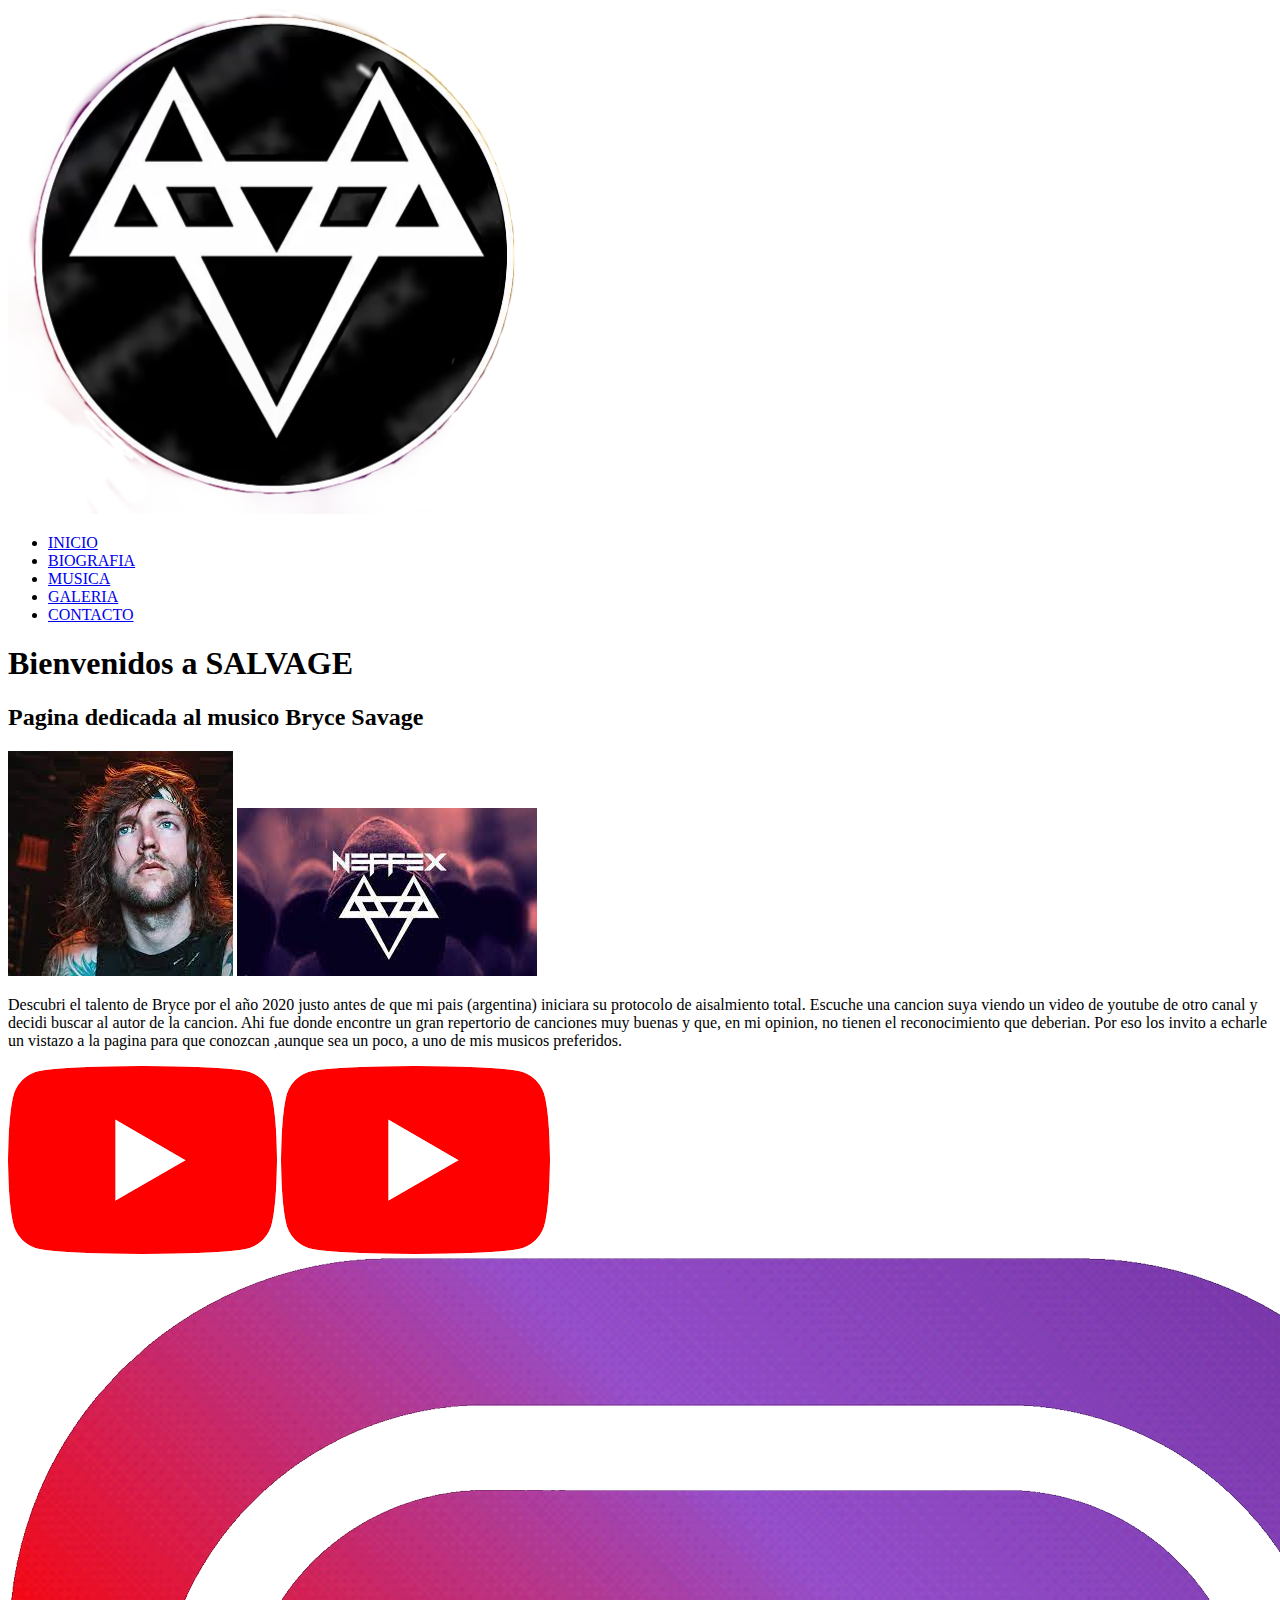
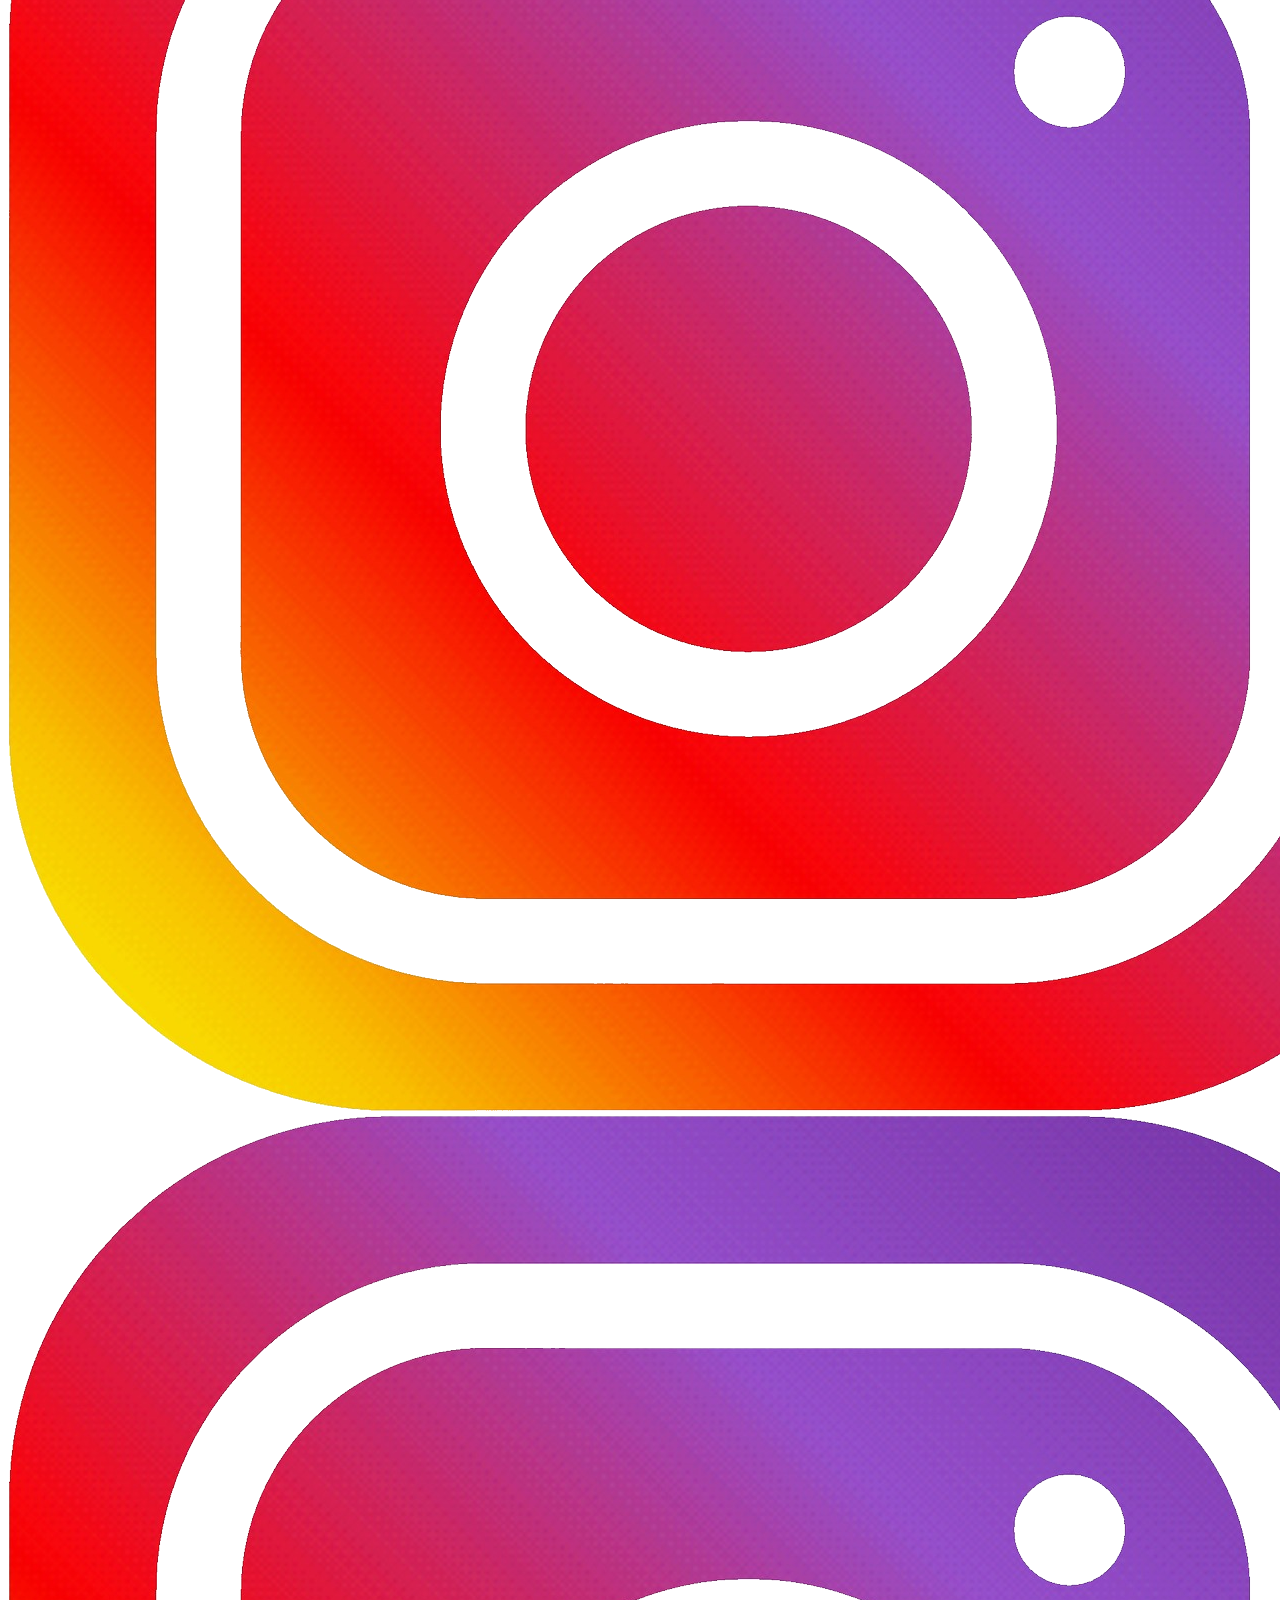
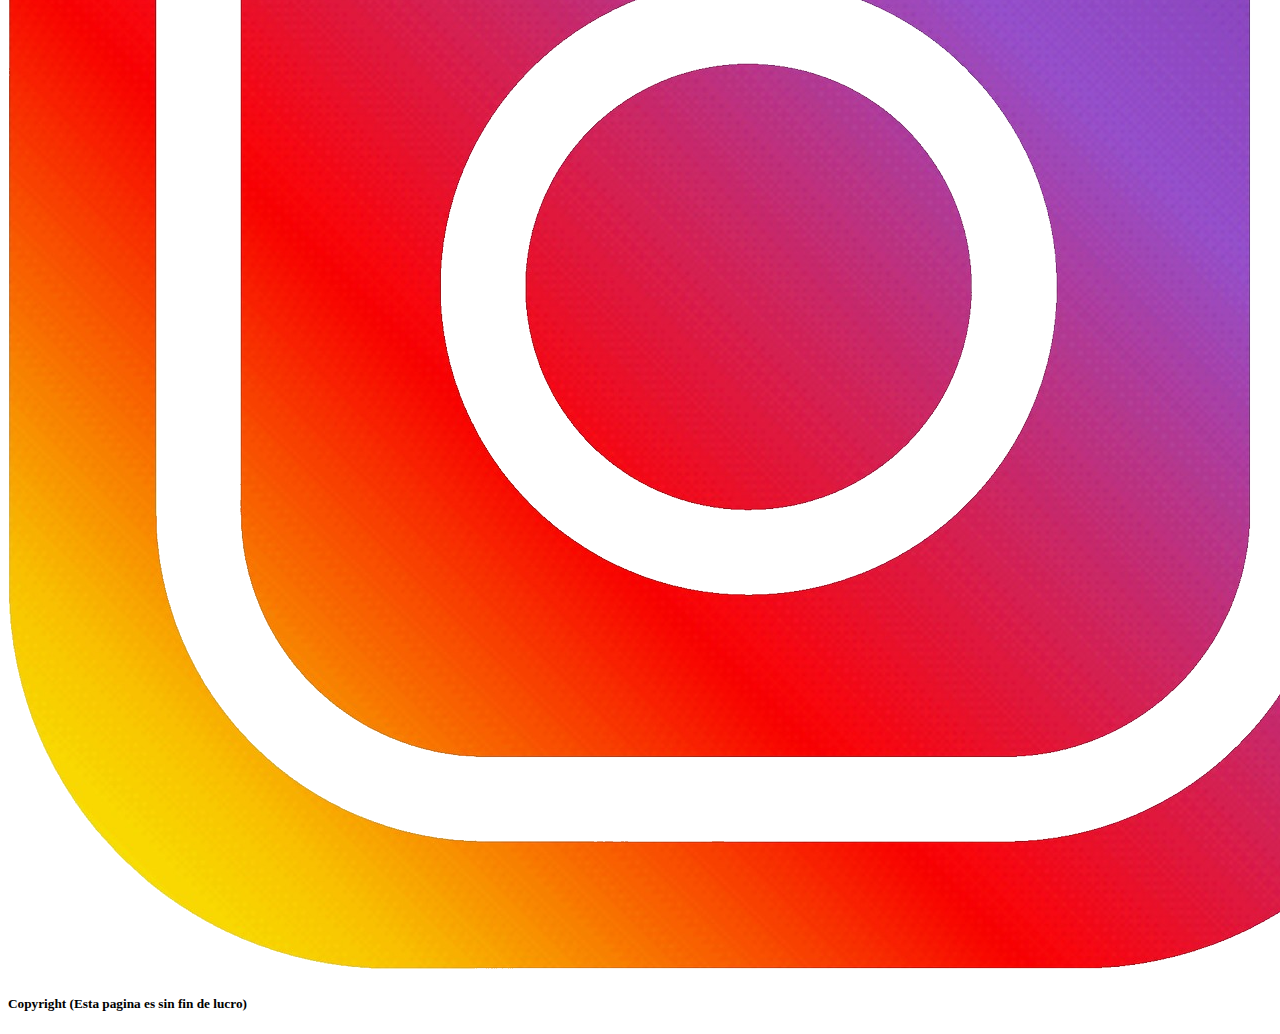
==== index.html @ 9ff4a9f7 "Rename Index.html to index.html" ====
<!DOCTYPE html>
<html lang="es">
<head>
    <meta charset="UTF-8">
    <meta http-equiv="X-UA-Compatible" content="IE=Edge"> <!-- compatibilidad con Edge -->
    <meta name="viewport" content="width=device-width, initial-scale=1.0">
    <title>Salvage</title> <!-- titulo del sitio visto en la pestaña del navegador --> 

    <link rel="stylesheet" href="css/estilos.css">
    <link rel="shortcut icon" href="Imagenes/nefeex logo 2.png">
</head>
<body class="bodyindex"> <!-- todo el sitio, lo q se ve en la pag -->
<!--etiqueta cerrada-->

       

         <header class="headerindex">
                
                <nav class="menuprincipal">
                    <img src="Imagenes/nefeex logo 2.png" class="imagenlogo">
                    <ul>
                    <li><a href="index.html">INICIO</a></li> 
                    <li><a href="Paginas/Biografia.html">BIOGRAFIA</a></li>    
                    <li><a href="Paginas/Musica.html">MUSICA</a></li>
                    <li><a href="Paginas/Galeria.html">GALERIA</a></li>
                    <li><a href="Paginas/Contacto.html">CONTACTO</a></li>
                </ul>
                    </nav>
                    </header>

                    <main class="mainstyle">
                        <section>

                        <h1>Bienvenidos a SALVAGE</h1>   <!-- solo hay 1 H1 por pagina -->
        
                        <h2>Pagina dedicada al musico Bryce Savage</h2>
                
                    
                <div class="div1">
                    <img src="Imagenes/bryce 1.jpg">
                    <img src="Imagenes/nefeex.jpg">

                    <p class="texto">Descubri el talento de Bryce por el año 2020 justo antes de que mi pais (argentina) iniciara su
                        protocolo de aisalmiento total. Escuche una cancion suya viendo un video de youtube de otro canal
                        y decidi buscar al autor de la cancion. Ahi fue donde encontre un gran repertorio de canciones muy buenas
                        y que, en mi opinion, no tienen el reconocimiento que deberian. Por eso los invito a echarle un vistazo a la 
                        pagina para que conozcan ,aunque sea un poco, a uno de mis musicos preferidos.
                    </p>

                </section>
                    </main>

            <footer class="footerstyle">
                <!-- pie de pagina -->
            <div>
                    <a href="https://www.youtube.com/c/BryceSavageOfficial"target="_blank"><img src="Imagenes/youtube.png" class="redes" alt="Youtube"></a>
                    <a href="https://www.youtube.com/user/neffexmusic"target="_blank"><img src="Imagenes/youtube.png" class="redes"></a>
                    <a href="https://www.instagram.com/itsbryce/"target="_blank"><img src="Imagenes/ig.png" class="redes"></a>
                    <a href="https://www.instagram.com/neffex/"target="_blank"><img src="Imagenes/ig.png" class="redes"></a>
                    <h5>Copyright (Esta pagina es sin fin de lucro)</h5>
     
                    </div>
     
                 </footer>

    

</body>
</html>
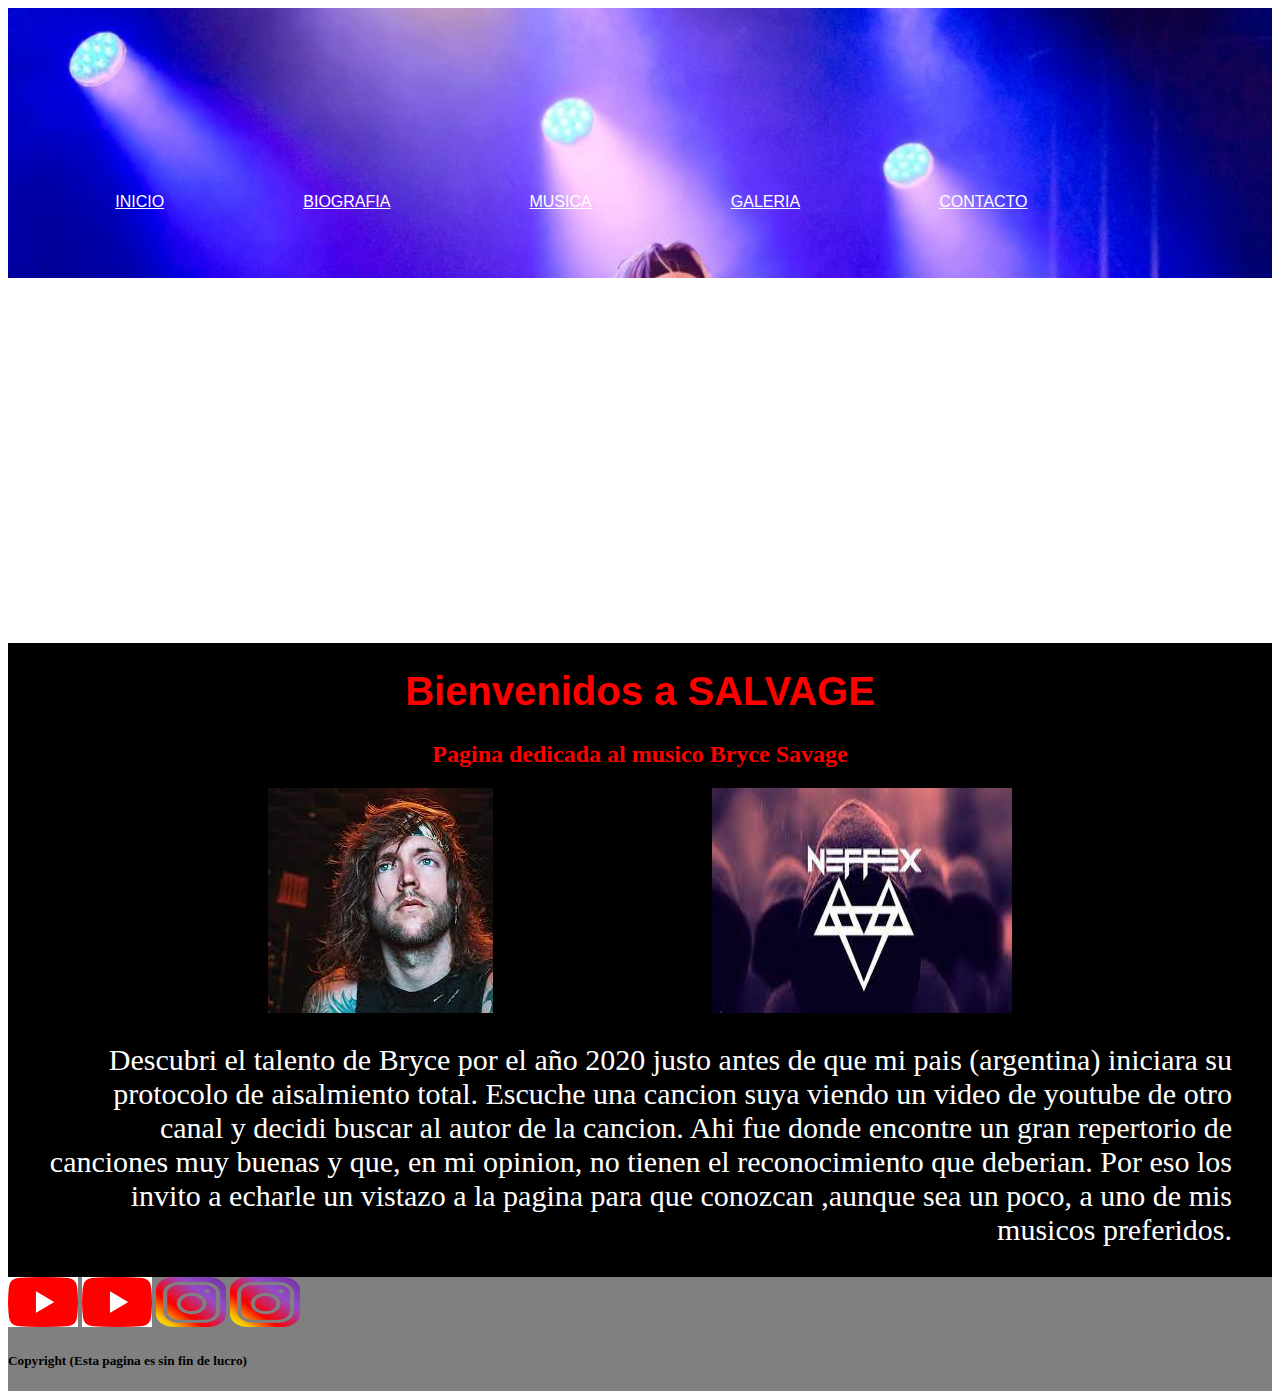
==== commit 48e7569f: "Merge branch 'main' of https://github.com/TomasHernandezTR/NeffexPage" ====
--- a/index.html
+++ b/index.html
@@ -6,7 +6,7 @@
     <meta name="viewport" content="width=device-width, initial-scale=1.0">
     <title>Salvage</title> <!-- titulo del sitio visto en la pestaña del navegador --> 
 
-    <link rel="stylesheet" href="css/estilos.css">
+    <link rel="stylesheet" href="../Css/estilos.css">
     <link rel="shortcut icon" href="Imagenes/nefeex logo 2.png">
 </head>
 <body class="bodyindex"> <!-- todo el sitio, lo q se ve en la pag -->
--- a/Css/estilos.css
+++ b/Css/estilos.css
@@ -0,0 +1,337 @@
+        .menuprincipal{
+            font-family: Arial, Helvetica, sans-serif;
+            background-image: url(../Imagenes/Bryce\ fondo.jpg);
+            background-size: cover;      
+              
+        }
+
+      /*   .menuprincipal ul{
+            list-style-type: none; */
+
+      /* } */
+
+           .menuprincipal ul li {
+            list-style-type: none;
+            display: inline-block;
+            margin: 5.5%; 
+            justify-content: space-evenly;
+            
+             }
+
+
+             .menuprincipal ul li a{
+                color: white;
+             }
+
+             .imagenlogo{
+                width: 100px;
+                position: relative;
+               left: 1600px;
+               top: 150px;
+               
+                
+                
+
+             }
+        
+
+ 
+        h1{
+            text-align: center;
+            font-size: 40px ;
+            color: red;
+            font-family: 'Gill Sans', 'Gill Sans MT', Calibri, 'Trebuchet MS', sans-serif;
+
+        }
+
+        h2{
+            text-align: center;
+            color: red;
+           
+
+        }
+
+        .redes{
+            width: 70px;
+            height: 50px;
+            
+        }
+
+    .div1{
+       
+        display: flex;
+        margin-left: 40px;
+        margin-right: 40px;
+       text-align: right;
+       background-color: black;
+       flex-wrap: wrap;
+       justify-content: space-evenly;
+
+    }
+
+        .texto{
+            font-size: 30px;
+            /* display: flex; */
+            color: white;   
+            
+        }
+
+        .footerstyle{
+            background-color: gray;
+            grid-area: footer;
+        }
+
+        .mainstyle{
+            background-color: black;
+            grid-area: main;
+        }
+
+
+        /* ESTILOS GALERIA */
+
+        .articlegaleria{
+            background-color: black;
+        }
+
+        .articlegaleria div{
+            position: relative;
+            left: 390px;
+            padding: 20px;
+            padding-bottom: 20px;
+           
+        }
+        .divgaleria1 img{
+            left: 500px;
+            padding: 20px;
+            padding-bottom: 20px;
+            padding-left: 100px;
+        }
+        
+        .divgaleria2 img{
+            left: 500px;
+            padding: 20px;
+            padding-bottom: 20px;
+            padding-left: 100px;
+            
+        }
+
+        .divgaleria3 img{
+            left: 500px;
+            padding: 20px;
+            padding-bottom: 20px;
+            padding-left: 100px;
+        } 
+
+        /* ESTILOS CONTACTO */
+
+        .maincontacto{
+          background-color: crimson;
+        }
+
+       .maincontacto div{
+        position: relative;
+        padding: 5px;
+        left: 43%;
+       }
+
+       /* ESTILOS MUSICA */
+       .mainmusica{
+        background-color: crimson;
+        height: 900px;
+        width: 1900px;
+       }
+
+       td{
+        font-weight: bold;
+       }
+     
+       .tablemusica{
+        position: relative;
+        left: 140px;
+       }
+
+       .tablemusica2{
+        position: relative;
+        left: 30px;
+       }
+
+       .tablemusica3{
+        position: relative;
+        bottom: 750px;
+        left: 600px;
+       }
+
+       .tablemusica4{
+        position: relative;
+        bottom: 720px;
+        left: 600px;
+       }
+
+       .h3musica{
+        position: relative;
+        left: 120px;
+       }
+
+       .h3musica2{
+        position: relative;
+        left: 90px;
+       }
+
+       .h3musica3{
+        position: relative;
+        left: 600px;
+        bottom: 750px;
+       }
+
+       .h3musica4{
+        position: relative;
+        left: 580px;
+        bottom: 730px;
+       }
+
+       /* ESTILOS BIOGRAFIA */
+
+       .mainbio{
+        background-color: black;
+        color: white;
+        font-family: Arial, Helvetica, sans-serif;
+        height: 700px;
+        grid-area: main;
+       }
+       
+       .pbio{
+        position: relative;
+        margin-right: 1000px;
+        line-height: 25px;
+       }
+
+       .pbio2{
+        position: relative;
+        margin-right: 1000px;
+        line-height: 25px;
+        left: 900px;
+        bottom: 300px;
+       }
+
+       .fotobio{
+        position: relative;
+        left: 900px;
+        width: 400px;
+        bottom: 150px;
+        height: 200px;
+       }
+
+       .fotobio2{
+        position: relative;
+        left: 1400px;
+        bottom: 355px;
+       }
+       .fotobio3{
+        position: relative;
+        bottom: 580px;
+        margin-left: 600px;
+        height: 260px;
+       }
+       .fotobio4{
+        position: relative;
+        bottom: 800px;
+        margin-left: 200px;
+        width: 300px;
+
+       }
+
+       /* RESPONSIVE INDEX */
+
+       .headerindex{
+        grid-area: header;
+       }
+
+       .bodyindex{
+        display: grid;
+        grid-template-columns: 1fr;
+        grid-template-rows:repeat(2, 1fr);
+        grid-template-areas:
+        "header header"
+        "main main"
+        "footer footer" ;
+       }
+
+       @media screen and (max-width: 768px){
+        .bodyindex{
+            grid-template-rows: 0.5fr 1fr;
+            grid-template-areas: 
+            "header header header"
+            "main main footer";
+        }
+
+       }
+
+       @media screen and (max-width: 500px){
+        .bodyindex{
+        grid-template-columns: 1fr;
+        grid-template-rows: 0.5fr 1fr 0.5fr;
+        grid-template-areas: 
+        "header"
+        "main"
+        "footer";
+        }
+
+       }
+
+       /* RESPONSIVE BIOGRAFIA */
+
+       .headerbio{
+        grid-area: header;
+       }
+
+       .bodybio{
+        display: grid;
+        grid-template-columns: 1fr;
+        grid-template-rows:repeat(3, 1fr);
+        grid-template-areas:
+        "header header header"
+        "main main main"
+        "footer footer footer" ;
+       }
+
+       @media screen and (max-width: 768px){
+        .bodybio{
+            grid-template-rows: 1fr 1fr 1fr;
+            grid-template-areas: 
+            "header header header"
+            "main main main"
+            "footer footer footer";
+        }
+
+       }
+
+       @media screen and (max-width: 500px){
+        .bodybio{
+        grid-template-columns: 1fr;
+        grid-template-rows: 0.5fr 1fr 0.5fr;
+        grid-template-areas: 
+        "header"
+        "main"
+        "footer";
+        }
+
+       }
+
+
+       
+ 
+
+
+
+
+
+
+
+       
+
+
+
+
+
+
+
